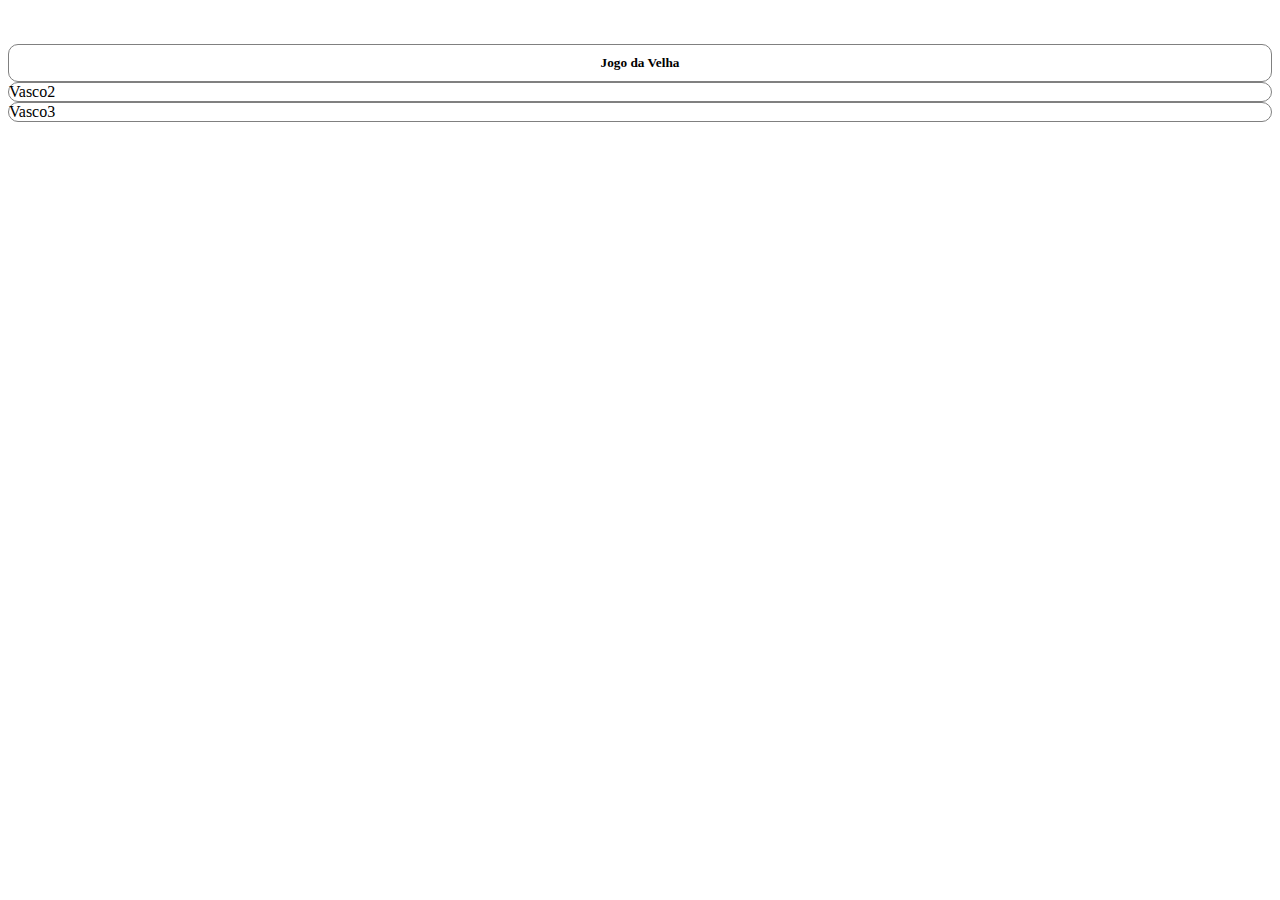
==== index.html @ 78badbaf "commit start" ====
<!doctype html>
<html lang="en">
    <head>
        <meta charset="utf-8">
        <meta name="viewport" content="width=device-width, initial-scale=1">
        <title>Bootstrap demo</title>
        <script src="https://cdn.jsdelivr.net/npm/@popperjs/core@2.11.6/dist/umd/popper.min.js" integrity="sha384-oBqDVmMz9ATKxIep9tiCxS/Z9fNfEXiDAYTujMAeBAsjFuCZSmKbSSUnQlmh/jp3" crossorigin="anonymous"></script>
        <script src="https://cdn.jsdelivr.net/npm/bootstrap@5.2.3/dist/js/bootstrap.min.js" integrity="sha384-cuYeSxntonz0PPNlHhBs68uyIAVpIIOZZ5JqeqvYYIcEL727kskC66kF92t6Xl2V" crossorigin="anonymous"></script>
        <link href="https://cdn.jsdelivr.net/npm/bootstrap@5.2.3/dist/css/bootstrap.min.css" rel="stylesheet" integrity="sha384-rbsA2VBKQhggwzxH7pPCaAqO46MgnOM80zW1RWuH61DGLwZJEdK2Kadq2F9CUG65" crossorigin="anonymous">
        <link rel="stylesheet" type="text/css" href="./css/index.css">
        <script src="./js/index.js"></script>
    </head>
    <body>
        <br>
        <br>
        <div class="container">
            <div class="row">
                <div class="col-md-3 spiel" onclick="action('jogodavelha.html')">
                    <h5>Jogo da Velha</h5>
                </div>
                <div class="col-md-3 spiel" onclick="action('jogodavelha.html')">
                    Vasco2
                </div>
                <div class="col-md-3 spiel" onclick="action('jogodavelha.html')">
                    Vasco3
                </div>
            </div>
        </div>
    </body>
</html>
---- css/index.css ----
.spiel {
    border-style: solid;
    border-radius: 10px;
    border-color: gray;
    border-width: 1px;
    margin: auto;
    -webkit-transition: all 0.7s ease;
    transition: all 0.7s ease;
}

.spiel h5{
    margin-top: 10px;
    margin-bottom: 10px;
    text-align: center;
    cursor: pointer;
}

.spiel:hover {
    border-color: blue;
    -webkit-transform: scale(1.2);
    transform: scale(1.2);
}
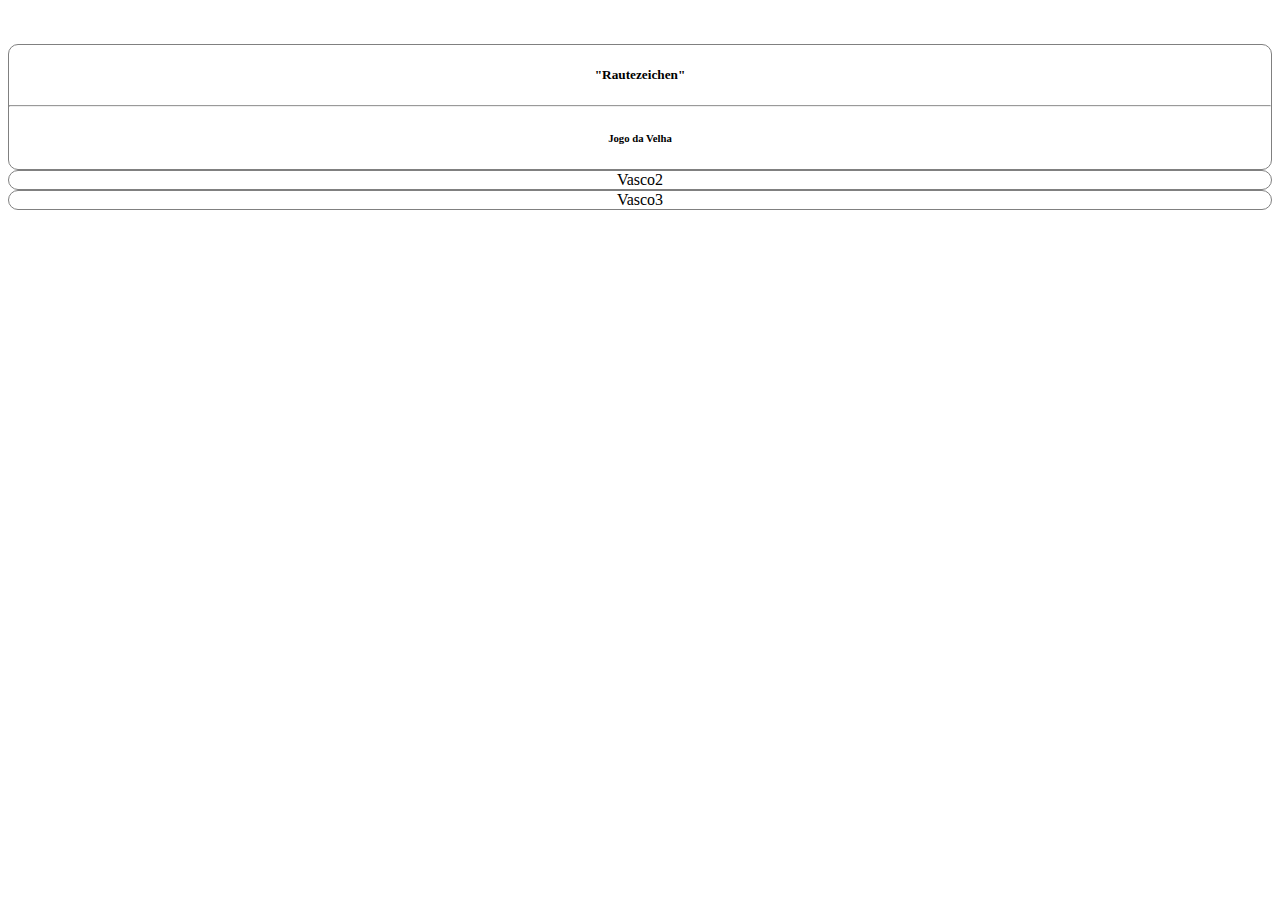
==== commit 967533c3: "att 27 01 23" ====
--- a/index.html
+++ b/index.html
@@ -16,7 +16,9 @@
         <div class="container">
             <div class="row">
                 <div class="col-md-3 spiel" onclick="action('jogodavelha.html')">
-                    <h5>Jogo da Velha</h5>
+                    <h5>"Rautezeichen"</h5>
+                    <hr>
+                    <h6>Jogo da Velha</h6>
                 </div>
                 <div class="col-md-3 spiel" onclick="action('jogodavelha.html')">
                     Vasco2
--- a/css/index.css
+++ b/css/index.css
@@ -1,4 +1,7 @@
 .spiel {
+    margin-top: 10px;
+    margin-bottom: 10px;
+    text-align: center;
     border-style: solid;
     border-radius: 10px;
     border-color: gray;
@@ -6,14 +9,9 @@
     margin: auto;
     -webkit-transition: all 0.7s ease;
     transition: all 0.7s ease;
+    cursor: pointer;
 }
 
-.spiel h5{
-    margin-top: 10px;
-    margin-bottom: 10px;
-    text-align: center;
-    cursor: pointer;
-}
 
 .spiel:hover {
     border-color: blue;
